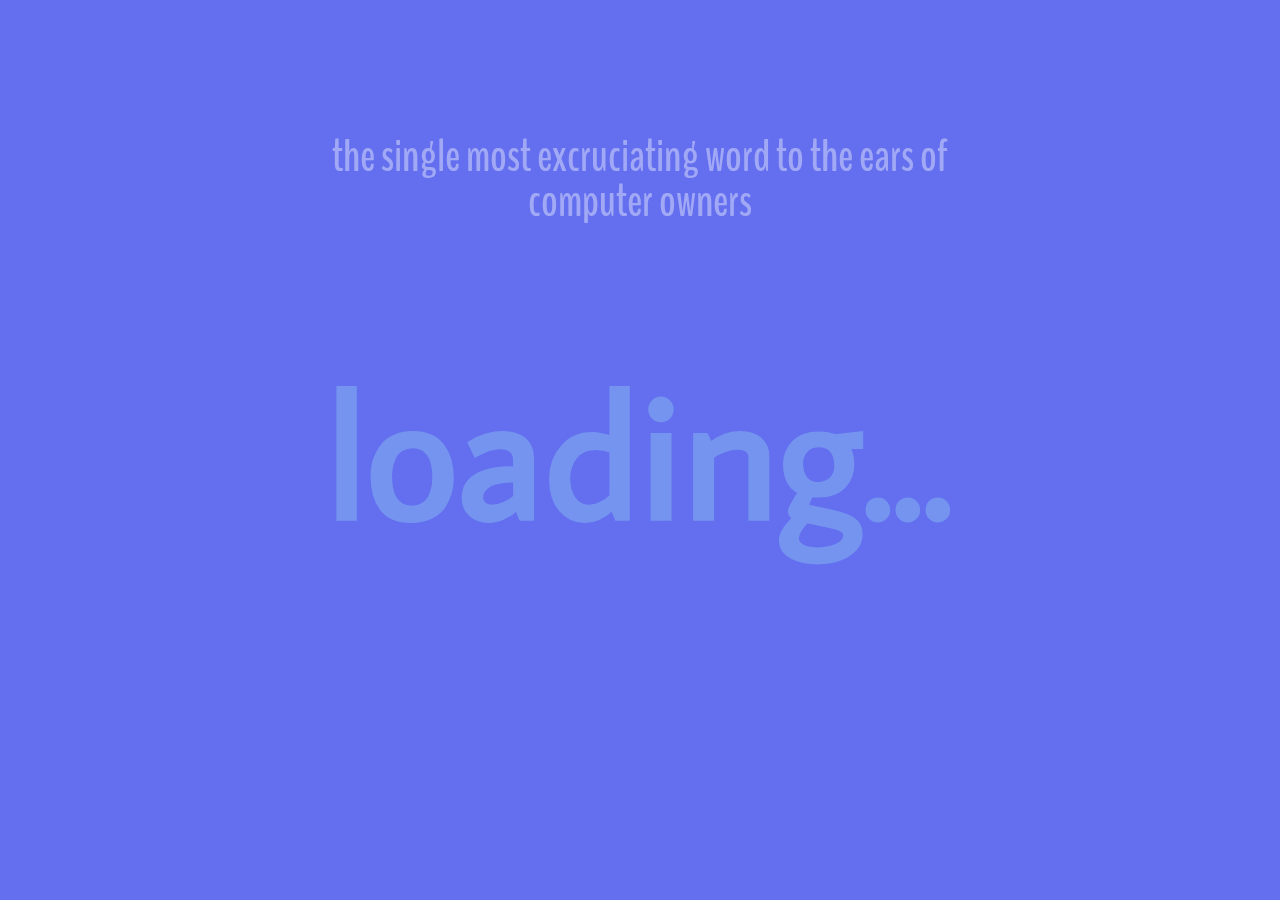
==== locals/urbandictionary/index.html @ d887ff20 "Tune html & css" ====
<!doctype html>
<html lang="en">
    <head>
        <meta charset="utf-8">
        <meta name="viewport" content="width=device-width, initial-scale=1">
        <title>Urban Dictionary</title>
        <link rel="stylesheet" href="style.css">
        <script src="jquery-3.2.1.min.js"></script>
        <script src="app.js"></script>
    </head>
    <body>
        <div class="slider">
          <!-- 0 -->
          <div class="slide active loading loading-animation">
            <div class="panel">
              <div class="top" data-back="">loading<span>.</span><span>.</span><span>.</span></div>
              <div class="bottom" data-back="">loading<span>.</span><span>.</span><span>.</span></div>
            </div>
            <div class="center">
              <h1>
                  the single most excruciating word to the ears of computer owners
              </h1>
            </div>
          </div>
          <!-- 1 -->
          <div class="slide">
            <div class="panel">
              <div class="top" data-back=""></div>
              <div class="bottom" data-back=""></div>
            </div>
            <div class="center">
              <h1></h1>
            </div>
          </div>
          <!-- 2 -->
          <div class="slide">
            <div class="panel">
              <div class="top" data-back=""></div>
              <div class="bottom" data-back=""></div>
            </div>
            <div class="center">
              <h1></h1>
            </div>
          </div>
          <!-- 3 -->
          <div class="slide">
            <div class="panel">
              <div class="top" data-back=""></div>
              <div class="bottom" data-back=""></div>
            </div>
            <div class="center">
              <h1></h1>
            </div>
          </div>
          <!-- 4 -->
          <div class="slide">
            <div class="panel">
              <div class="top" data-back=""></div>
              <div class="bottom" data-back=""></div>
            </div>
            <div class="center">
              <h1></h1>
            </div>
          </div>
          <!-- 5 -->
          <div class="slide">
            <div class="panel">
              <div class="top" data-back=""></div>
              <div class="bottom" data-back=""></div>
            </div>
            <div class="center">
              <h1></h1>
            </div>
          </div>
          <!-- 6 -->
          <div class="slide">
            <div class="panel">
              <div class="top" data-back=""></div>
              <div class="bottom" data-back=""></div>
            </div>
            <div class="center">
              <h1></h1>
            </div>
          </div>
          <!-- 7 -->
          <div class="slide">
            <div class="panel">
              <div class="top" data-back=""></div>
              <div class="bottom" data-back=""></div>
            </div>
            <div class="center">
              <h1></h1>
            </div>
          </div>
          <!-- 8 -->
          <div class="slide">
            <div class="panel">
              <div class="top" data-back=""></div>
              <div class="bottom" data-back=""></div>
            </div>
            <div class="center">
              <h1></h1>
            </div>
          </div>
          <!-- 9 -->
          <div class="slide">
            <div class="panel">
              <div class="top" data-back=""></div>
              <div class="bottom" data-back=""></div>
            </div>
            <div class="center">
              <h1></h1>
            </div>
          </div>
          <!-- 10 -->
          <div class="slide">
            <div class="panel">
              <div class="top" data-back=""></div>
              <div class="bottom" data-back=""></div>
            </div>
            <div class="center">
              <h1></h1>
            </div>
          </div>
        </div>
    </body>
</html>
---- locals/urbandictionary/style.css ----
html {
  font-size: 1vh;
}

body {
  height: 100vh;
  width: 100vw;
  font-family: "Average Sans", sans-serif;
  color: white;
  font-size: 2rem;
  cursor: pointer;
}

.slider {
  position: absolute;
  top: 0;
  left: 0;
  width: 100%;
  height: 100%;
  height: 100vh;
  overflow: hidden;
}

.slide {
  position: absolute;
  top: 0;
  left: 0;
  width: 100%;
  height: 100%;
}

.slide:nth-child(1) .panel > * {
  background: #636fee;
  color: #7594f0;
}

.slide:nth-child(2) .panel > * {
  background: #a8cb86;
  color: #bdd194;
}

.slide:nth-child(3) .panel > * {
  background: #63afee;
  color: #75cdf0;
}

.slide:nth-child(4) .panel > * {
  background: #d24b62;
  color: #d65c5c;
}

.slide:nth-child(5) .panel > * {
  background: #636fee;
  color: #7594f0;
}

.slide:nth-child(6) .panel > * {
  background: #a8cb86;
  color: #bdd194;
}

.slide:nth-child(7) .panel > * {
  background: #63afee;
  color: #75cdf0;
}

.slide:nth-child(8) .panel > * {
  background: #d24b62;
  color: #d65c5c;
}

.slide:nth-child(9) .panel > * {
  background: #636fee;
  color: #7594f0;
}

.slide:nth-child(10) .panel > * {
  background: #a8cb86;
  color: #bdd194;
}

.slide:nth-child(11) .panel > * {
  background: #63afee;
  color: #75cdf0;
}


.slide .center {
  opacity: 0;
  -webkit-transition: opacity linear 300ms;
  transition: opacity linear 300ms;
}

.slide .panel {
  position: absolute;
  top: 0;
  left: 0;
  width: 100%;
  height: 100%;
}

.slide .top, .slide .bottom {
  content: attr(data-back);
  position: absolute;
  font-size: 20vh;
  font-weight: 800;
  height: 50vh;
  width: 100vw;
  text-align: center;
  z-index: 1;
  overflow: hidden;
  -webkit-box-sizing: border-box;
          box-sizing: border-box;
  -webkit-transition: -webkit-transform 600ms cubic-bezier(1, 0.005, 0.57, 0.865);
  transition: -webkit-transform 600ms cubic-bezier(1, 0.005, 0.57, 0.865);
  transition: transform 600ms cubic-bezier(1, 0.005, 0.57, 0.865);
  transition: transform 600ms cubic-bezier(1, 0.005, 0.57, 0.865), -webkit-transform 600ms cubic-bezier(1, 0.005, 0.57, 0.865);
}

.slide .top:after, .slide .bottom:after {
  position: relative;
  display: inline-block;
  -webkit-transition: -webkit-transform 600ms cubic-bezier(1, 0.005, 0.57, 0.865);
  transition: -webkit-transform 600ms cubic-bezier(1, 0.005, 0.57, 0.865);
  transition: transform 600ms cubic-bezier(1, 0.005, 0.57, 0.865);
  transition: transform 600ms cubic-bezier(1, 0.005, 0.57, 0.865), -webkit-transform 600ms cubic-bezier(1, 0.005, 0.57, 0.865);
  content: attr(data-back);
  font-family: "BenchNine", sans-serif;
}

.slide .top {
  line-height: 100vh;
  -webkit-transform: translatey(-50vh);
          transform: translatey(-50vh);
}

.slide .top:after {
  -webkit-transform: translatey(50vh);
          transform: translatey(50vh);
}

.slide .bottom {
  bottom: 0;
  line-height: 0vh;
  -webkit-transform: translatey(50vh);
          transform: translatey(50vh);
}

.slide .bottom:after {
  -webkit-transform: translatey(-50vh);
          transform: translatey(-50vh);
}

.slide.active .center {
  opacity: 1;
  -webkit-transition: opacity linear 300ms;
  transition: opacity linear 300ms;
  -webkit-transition-delay: 600ms;
          transition-delay: 600ms;
}

.slide.active .top, .slide.active .bottom {
  -webkit-transition: none;
  transition: none;
  -webkit-transform: translatey(0);
          transform: translatey(0);
  z-index: -1;
}

.slide.active .top:after, .slide.active .bottom:after {
  -webkit-transition: -webkit-transform cubic-bezier(0.23, 1, 0.32, 1) 1200ms;
  transition: -webkit-transform cubic-bezier(0.23, 1, 0.32, 1) 1200ms;
  transition: transform cubic-bezier(0.23, 1, 0.32, 1) 1200ms;
  transition: transform cubic-bezier(0.23, 1, 0.32, 1) 1200ms, -webkit-transform cubic-bezier(0.23, 1, 0.32, 1) 1200ms;
  -webkit-transform: translatey(0);
          transform: translatey(0);
}

.center {
  position: absolute;
  top: 20%;
  left: 50%;
  -webkit-transform: translate3d(-50%, -50%, 0);
          transform: translate3d(-50%, -50%, 0);
  z-index: 2;
  text-align: center;
}

.center h1 {
  font-size: 5vh;
  line-height: 1;
  font-family: "BenchNine", sans-serif;
  opacity: 0.4;
}

/*
https://fonts.googleapis.com/css?family=Average+Sans|BenchNine:700
*/

@font-face {
  font-family: 'Average Sans';
  font-style: normal;
  font-weight: 400;
  src: local('Average Sans Regular'), local('AverageSans-Regular'), url(dnU3R-5A_43y5bIyLztPsYnF5uFdDttMLvmWuJdhhgs.ttf) format('truetype');
}

@font-face {
  font-family: 'BenchNine';
  font-style: normal;
  font-weight: 700;
  src: local('BenchNine Bold'), local('BenchNine-Bold'), url(qZpi6ZVZg3L2RL_xoBLxWYnF5uFdDttMLvmWuJdhhgs.ttf) format('truetype');
}

/*
Custom loading animation
*/
@keyframes blink {
    /**
     * At the start of the animation the dot
     * has an opacity of .2
     */
    0% {
      opacity: .2;
    }
    /**
     * At 20% the dot is fully visible and
     * then fades out slowly
     */
    20% {
      opacity: 1;
    }
    /**
     * Until it reaches an opacity of .2 and
     * the animation can start again
     */
    100% {
      opacity: .2;
    }
}

.loading-animation span {
    /**
     * Use the blink animation, which is defined above
     */
    animation-name: blink;
    /**
     * The animation should take 1.4 seconds
     */
    animation-duration: 1.4s;
    /**
     * It will repeat itself forever
     */
    animation-iteration-count: infinite;
    /**
     * This makes sure that the starting style (opacity: .2)
     * of the animation is applied before the animation starts.
     * Otherwise we would see a short flash or would have
     * to set the default styling of the dots to the same
     * as the animation. Same applies for the ending styles.
     */
    animation-fill-mode: both;
}

.loading-animation span:nth-child(2) {
    /**
     * Starts the animation of the third dot
     * with a delay of .2s, otherwise all dots
     * would animate at the same time
     */
    animation-delay: .2s;
}

.loading-animation span:nth-child(3) {
    /**
     * Starts the animation of the third dot
     * with a delay of .4s, otherwise all dots
     * would animate at the same time
     */
    animation-delay: .4s;
}
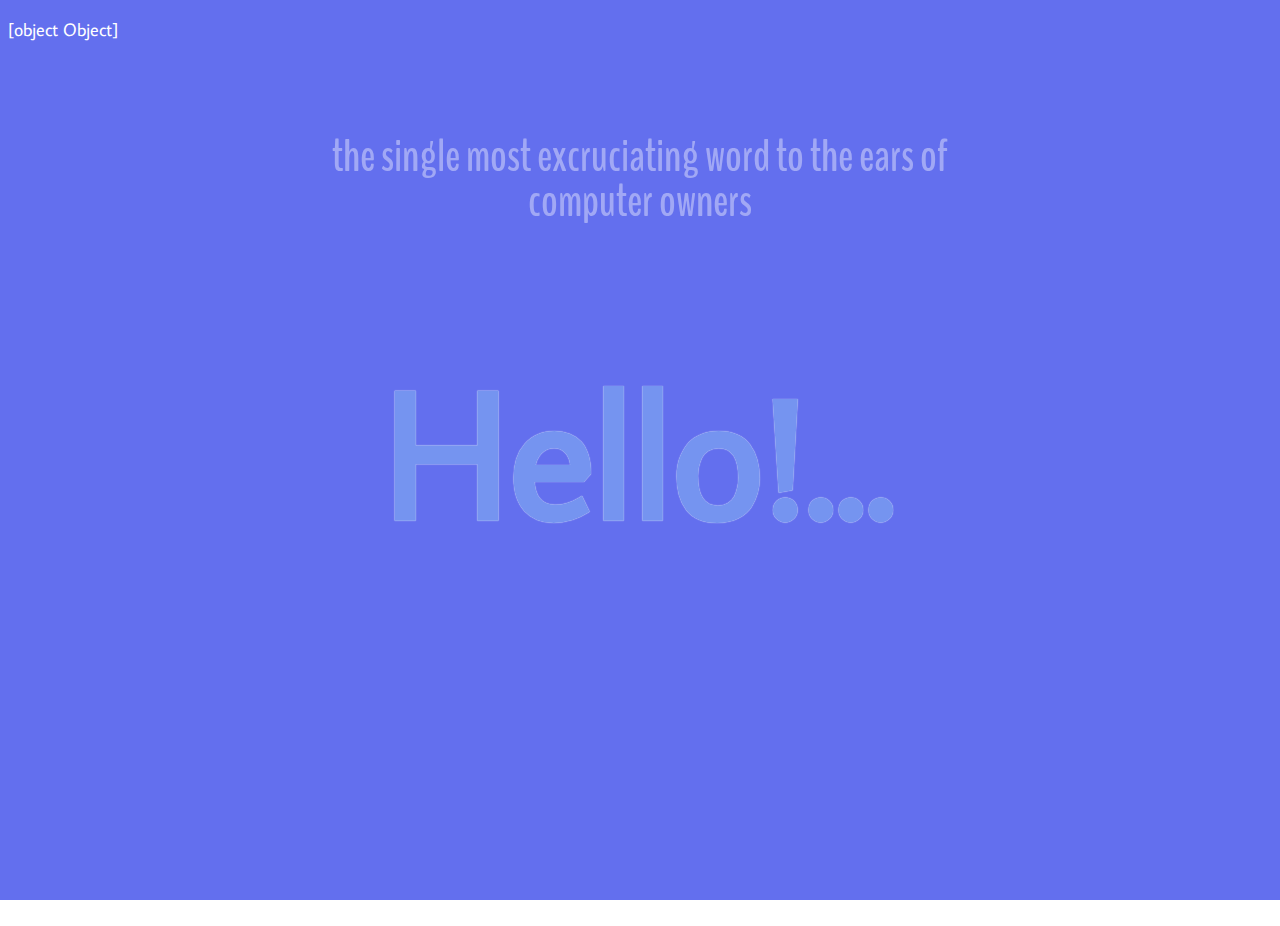
==== commit 80f4be72: "SmartTV 1st run - alert for debug 4" ====
--- a/locals/urbandictionary/index.html
+++ b/locals/urbandictionary/index.html
@@ -3,18 +3,19 @@
     <head>
         <meta charset="utf-8">
         <meta name="viewport" content="width=device-width, initial-scale=1">
-        <title>Urban Dictionary</title>
+        <title>Urban Dictionary slider: Main</title>
         <link rel="stylesheet" href="style.css">
         <script src="jquery-3.2.1.min.js"></script>
+        <script src="pubnub.4.20.0.min.js"></script>
         <script src="app.js"></script>
     </head>
-    <body>
+    <body class="main">
         <div class="slider">
           <!-- 0 -->
           <div class="slide active loading loading-animation">
             <div class="panel">
-              <div class="top" data-back="">loading<span>.</span><span>.</span><span>.</span></div>
-              <div class="bottom" data-back="">loading<span>.</span><span>.</span><span>.</span></div>
+              <div class="top" data-back="">Hello!<span>.</span><span>.</span><span>.</span></div>
+              <div class="bottom" data-back="">Hello!<span>.</span><span>.</span><span>.</span></div>
             </div>
             <div class="center">
               <h1>
@@ -123,5 +124,23 @@
             </div>
           </div>
         </div>
+
+        <!-- Hint Overlay -->
+        <div class="hint" id="hint-overlay">
+            <article>
+                <p>
+                    [R] – refresh to the next 10 definitions
+                </p>
+                <p>
+                    [N] – next definition
+                </p>
+                <p>
+                    [S] – star/save current word
+                </p>
+                <p>
+                    [P] - pause/freeze auto slides
+                </p>
+            </article>
+        </div>
     </body>
 </html>
--- a/locals/urbandictionary/style.css
+++ b/locals/urbandictionary/style.css
@@ -115,6 +115,9 @@
   transition: -webkit-transform 600ms cubic-bezier(1, 0.005, 0.57, 0.865);
   transition: transform 600ms cubic-bezier(1, 0.005, 0.57, 0.865);
   transition: transform 600ms cubic-bezier(1, 0.005, 0.57, 0.865), -webkit-transform 600ms cubic-bezier(1, 0.005, 0.57, 0.865);
+
+  text-shadow: #FEFEFE 0px 0px 1px;
+  -webkit-font-smoothing: antialiased;
 }
 
 .slide .top:after, .slide .bottom:after {
@@ -278,3 +281,21 @@
      */
     animation-delay: .4s;
 }
+
+/*
+Hint Overlay
+*/
+
+#hint-overlay {
+    left: 0px;
+    top: 0px;
+    position: absolute;
+    overflow: hidden;
+    display: none;
+    background-color: rgba(255, 255, 153, 0.5);
+}
+
+#hint-overlay article {
+    margin: 16px;
+    border: 0px;
+}
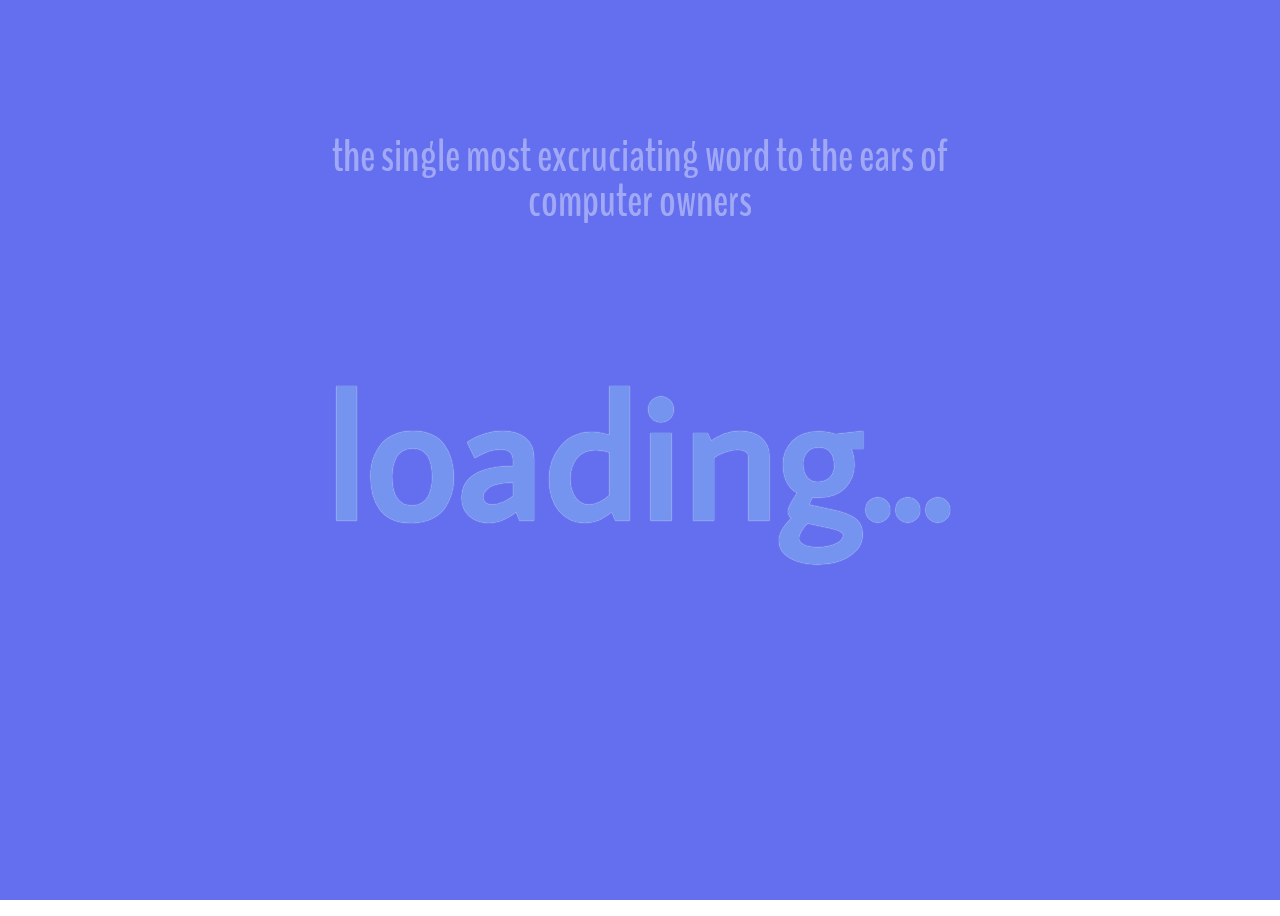
==== commit 3e22fa7a: "Error handling; revert debug code;" ====
--- a/locals/urbandictionary/index.html
+++ b/locals/urbandictionary/index.html
@@ -5,6 +5,11 @@
         <meta name="viewport" content="width=device-width, initial-scale=1">
         <title>Urban Dictionary slider: Main</title>
         <link rel="stylesheet" href="style.css">
+        <script>
+            window.onerror = function(error, url, line) {
+                window.alert('Error at ' + line + ' :\n' + error);
+            };
+        </script>
         <script src="jquery-3.2.1.min.js"></script>
         <script src="pubnub.4.20.0.min.js"></script>
         <script src="app.js"></script>
@@ -14,8 +19,8 @@
           <!-- 0 -->
           <div class="slide active loading loading-animation">
             <div class="panel">
-              <div class="top" data-back="">Hello!<span>.</span><span>.</span><span>.</span></div>
-              <div class="bottom" data-back="">Hello!<span>.</span><span>.</span><span>.</span></div>
+              <div class="top" data-back="">loading<span>.</span><span>.</span><span>.</span></div>
+              <div class="bottom" data-back="">loading<span>.</span><span>.</span><span>.</span></div>
             </div>
             <div class="center">
               <h1>
